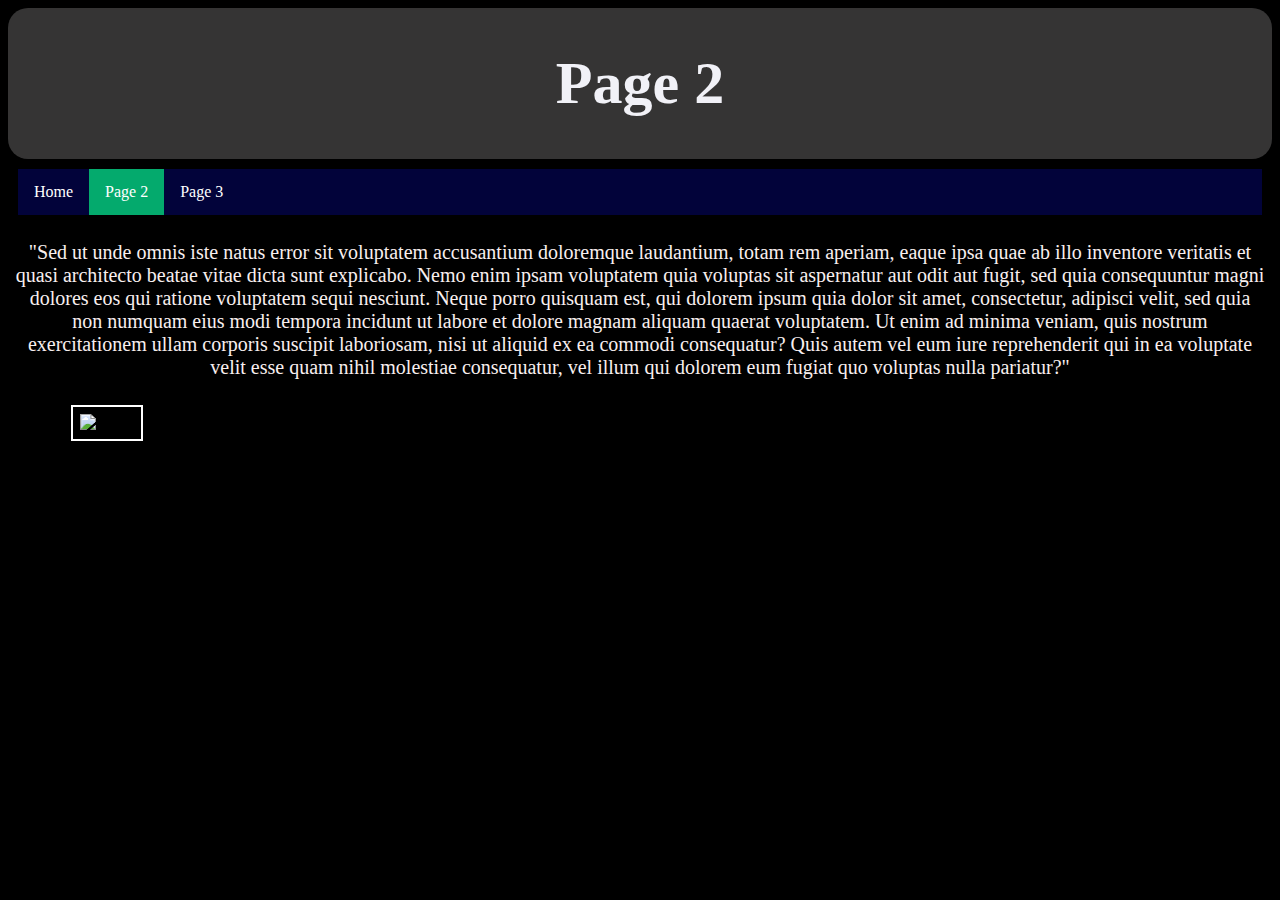
==== page_2.html @ 7c984264 "Add files via upload" ====
<!DOCTYPE html>
<html lang="eng">
    
    <head>
        <title>Constantine Website</title>
        <link rel="stylesheet" href="Constantine.css">
    </head>
         

    <header>
        <h1>Page 2</h1>
    </header>


    <nav>
        <ul>
            <li><a href="index.html">Home</a></li>
            <li><a class="active" href="page_2.html">Page 2</a></li>
            <li><a href="page_3.html">Page 3</a></li>
        </ul>   
    </nav>
       

    <body>
        <h2></h2>
        <p>"Sed ut unde omnis iste natus error sit voluptatem accusantium doloremque laudantium, totam rem aperiam, eaque ipsa quae ab illo inventore veritatis et quasi architecto beatae vitae dicta sunt explicabo. Nemo enim ipsam voluptatem quia voluptas sit aspernatur aut odit aut fugit, sed quia consequuntur magni dolores eos qui ratione voluptatem sequi nesciunt. Neque porro quisquam est, qui dolorem ipsum quia dolor sit amet, consectetur, adipisci velit, sed quia non numquam eius modi tempora incidunt ut labore et dolore magnam aliquam quaerat voluptatem. Ut enim ad minima veniam, quis nostrum exercitationem ullam corporis suscipit laboriosam, nisi ut aliquid ex ea commodi consequatur? Quis autem vel eum iure reprehenderit qui in ea voluptate velit esse quam nihil molestiae consequatur, vel illum qui dolorem eum fugiat quo voluptas nulla pariatur?"</p>
        <img src="Messi-007.avif" alt="Messi" width="20%" height="auto" target>
    </body>


    <footer>
        <p1></p1>
    </footer>
    
</html>
---- Constantine.css ----
/* This is a single-line comment */
header {
  background-color: #353434;
  padding: 1px;
  text-align: center;
  font-size: 30px;
  color: rgb(240, 229, 229);
  border-radius: 20px;
}
body {
    background-color: rgb(0, 0, 0);
  }
  
/* code bellow relates to text and headings */
  h1 {
    color: rgb(241, 241, 247);
    text-align: center;
  }
  
  h2 {
    color: rgb(255, 255, 255);
    text-align: center;
  }

  p {color: rgb(248, 239, 239);
  text-align: center;
  } 

  p {
    padding: 6px;
    font-family: verdana;
    font-size: 20px;
  }
 
  /* code below relates to nav bar */
  ul {
    list-style-type: none;
    margin: 0;
    padding: 0;
    overflow: hidden;
    background-color: #02033a;
  } 
  
  li a {
    display: block;
    color: #ffffff;
    text-align: center;
    padding: 14px 16px;
    text-decoration: none;
  }
  
  li {
    float: left;
  }

  li a:hover {
    background-color: #000000;
  }

  a:link {
    text-decoration: none;
  }
  
  a:visited {
    text-decoration: none;
  }

  .active {
    background-color: #04AA6D;
  }
  
  nav {
    margin: 10px;
    border-radius: 20px;
  }
 
  /* code below relates to images */

  img {
    width: 400px;
    border: 2px solid white;
    padding: 7px;
    background-color: #000000;
    margin-left: 5%;
  }
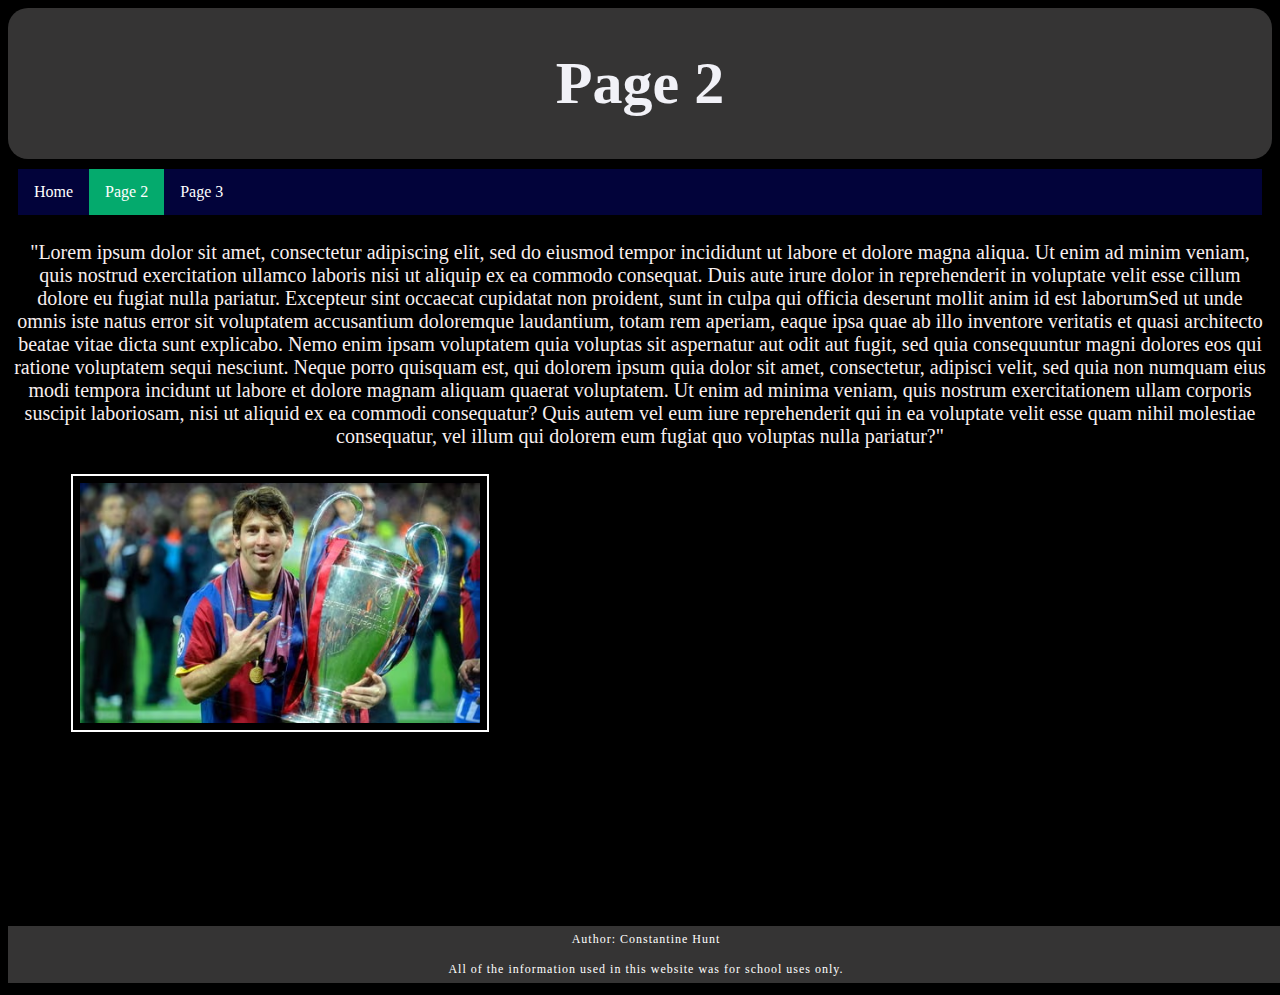
==== commit e8e8eaf5: "Add files via upload" ====
--- a/page_2.html
+++ b/page_2.html
@@ -23,13 +23,15 @@
 
     <body>
         <h2></h2>
-        <p>"Sed ut unde omnis iste natus error sit voluptatem accusantium doloremque laudantium, totam rem aperiam, eaque ipsa quae ab illo inventore veritatis et quasi architecto beatae vitae dicta sunt explicabo. Nemo enim ipsam voluptatem quia voluptas sit aspernatur aut odit aut fugit, sed quia consequuntur magni dolores eos qui ratione voluptatem sequi nesciunt. Neque porro quisquam est, qui dolorem ipsum quia dolor sit amet, consectetur, adipisci velit, sed quia non numquam eius modi tempora incidunt ut labore et dolore magnam aliquam quaerat voluptatem. Ut enim ad minima veniam, quis nostrum exercitationem ullam corporis suscipit laboriosam, nisi ut aliquid ex ea commodi consequatur? Quis autem vel eum iure reprehenderit qui in ea voluptate velit esse quam nihil molestiae consequatur, vel illum qui dolorem eum fugiat quo voluptas nulla pariatur?"</p>
+        <p>"Lorem ipsum dolor sit amet, consectetur adipiscing elit, sed do eiusmod tempor incididunt ut labore et dolore magna aliqua. Ut enim ad minim veniam, quis nostrud exercitation ullamco laboris nisi ut aliquip ex ea commodo consequat. Duis aute irure dolor in reprehenderit in voluptate velit esse cillum dolore eu fugiat nulla pariatur. Excepteur sint occaecat cupidatat non proident, sunt in culpa qui officia deserunt mollit anim id est laborumSed ut unde omnis iste natus error sit voluptatem accusantium doloremque laudantium, totam rem aperiam, eaque ipsa quae ab illo inventore veritatis et quasi architecto beatae vitae dicta sunt explicabo. Nemo enim ipsam voluptatem quia voluptas sit aspernatur aut odit aut fugit, sed quia consequuntur magni dolores eos qui ratione voluptatem sequi nesciunt. Neque porro quisquam est, qui dolorem ipsum quia dolor sit amet, consectetur, adipisci velit, sed quia non numquam eius modi tempora incidunt ut labore et dolore magnam aliquam quaerat voluptatem. Ut enim ad minima veniam, quis nostrum exercitationem ullam corporis suscipit laboriosam, nisi ut aliquid ex ea commodi consequatur? Quis autem vel eum iure reprehenderit qui in ea voluptate velit esse quam nihil molestiae consequatur, vel illum qui dolorem eum fugiat quo voluptas nulla pariatur?"</p>
         <img src="Messi-007.avif" alt="Messi" width="20%" height="auto" target>
     </body>
 
 
     <footer>
-        <p1></p1>
+        <p class="footer">Author: Constantine Hunt <br>
+        <br>All of the information used in this website was for school uses only.</p>
     </footer>
+
     
 </html>--- a/Constantine.css
+++ b/Constantine.css
@@ -68,7 +68,8 @@
   .active {
     background-color: #04AA6D;
   }
-  
+
+   
   nav {
     margin: 10px;
     border-radius: 20px;
@@ -82,7 +83,21 @@
     padding: 7px;
     background-color: #000000;
     margin-left: 5%;
+    float: none;
   }
 
 
- +  /* code below relates to footer */
+    .footer {
+      left: 0;
+      bottom: 0;
+      width: 100%;
+      background-color: #353434;
+      color: white;
+      text-align: center;
+      font-size: 12px;
+      font-family: caveat;
+      letter-spacing: 1px;
+      margin-top: 15%;
+    }
+  